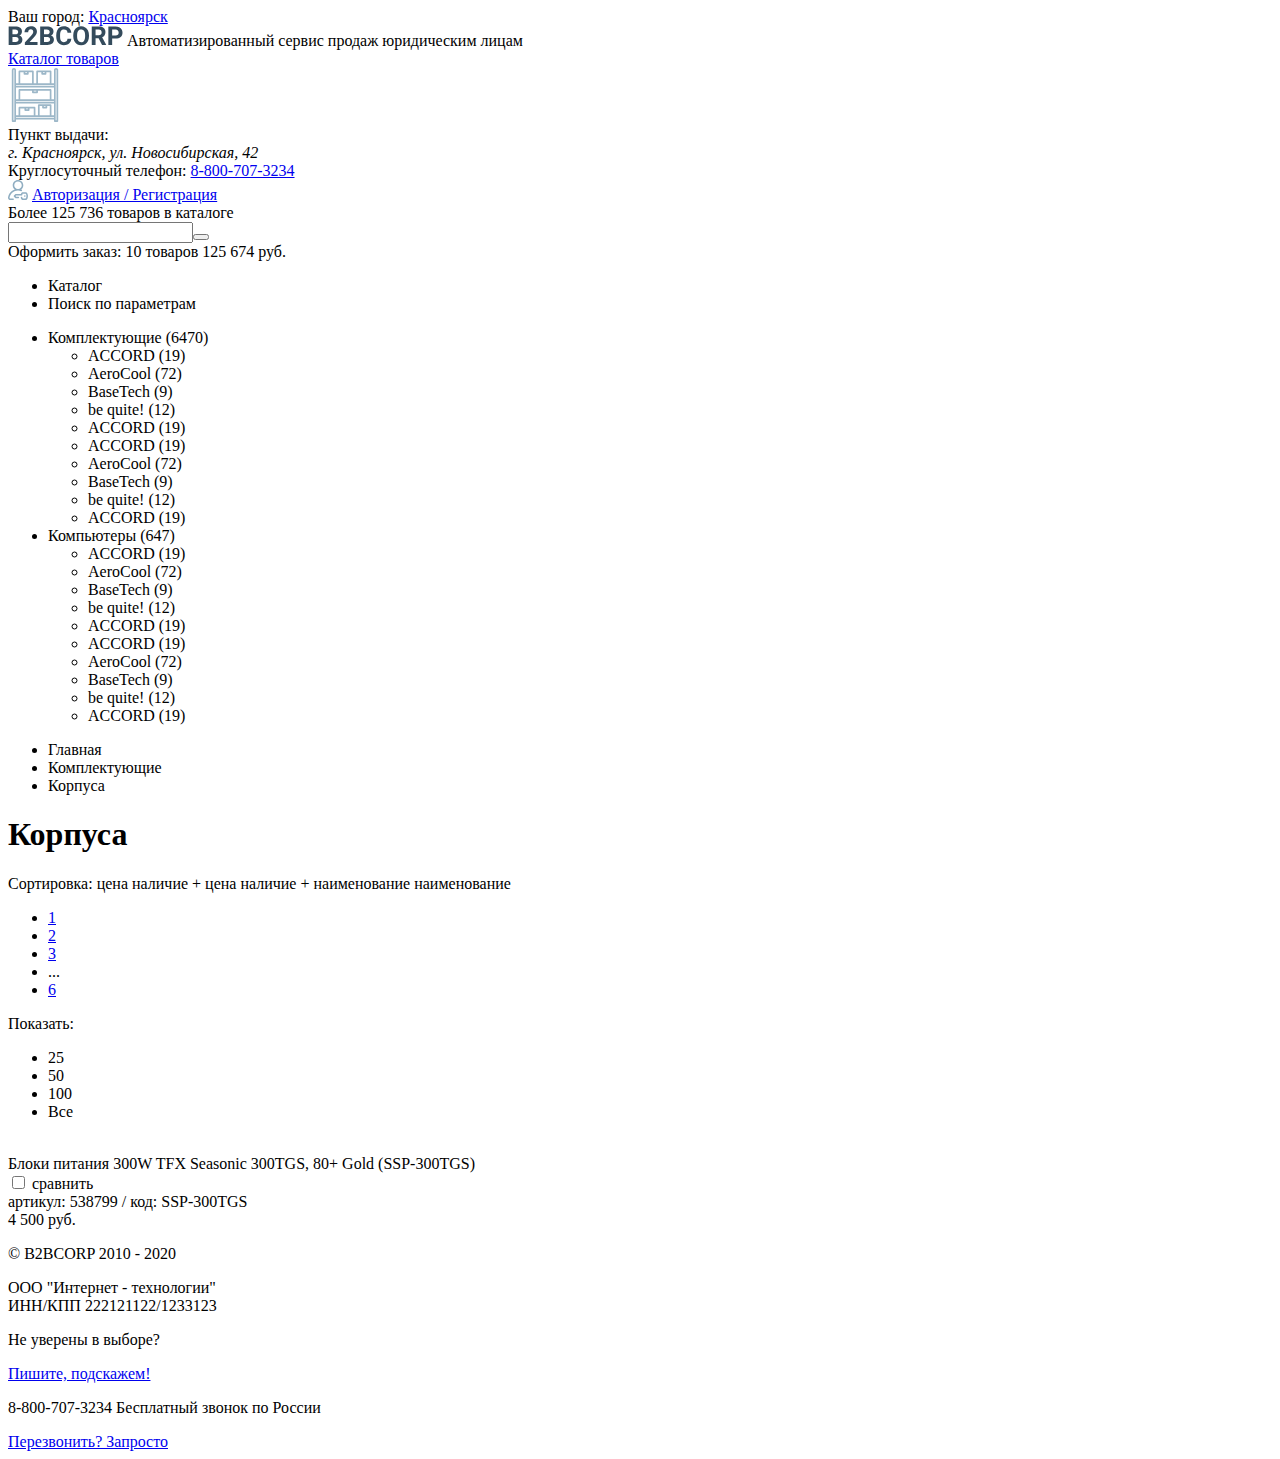
==== catalog.html @ 19250942 "." ====
<!DOCTYPE html>
<html lang="ru"><head>
<meta charset="utf-8">
<meta name="viewport" content="width=device-width, initial-scale=1">
<title>Техномакс - новая верстка</title>
<link href="./css/style.css" rel="stylesheet">
</head><body><header class="header">
<div class="header__wrap">
<a href="#" class="header__menu"></a>
<div class="first-header-block">
<span class="city-select">Ваш город: <a href="#" class="city-select__url">Красноярск</a></span>
<div class="logotype-block">
<a href="#"  class="header__logo"><img src="./images/b2bcorp.svg" alt=""></a>
<span class="header_slogan">Автоматизированный сервис продаж юридическим лицам</span>
</div>
<div class="catalog-button-block">
<a href="#" class="catalog-button">Каталог товаров</a>
</div>
</div>
<div class="second-header-block">
<div class="address-block">
<div class="address-image">
<img src="./images/shelfs.svg" alt="">
</div>
<div class="address-text">
<span class="address-text__title">Пункт выдачи:</span>
<address class="address-text__address">г. Красноярск, ул. Новосибирская, 42</address>
</div>
</div>
<div class="phone-block">
<span>Круглосуточный телефон: <a href="tel:88007073234" class="phone-block__phone">8-800-707-3234</a></span>
</div>
</div>
<div class="singin-block">
<img src="./images/user.svg" alt="" class="singin-block__img"> <a href="#" class="singin-block__url">Авторизация / Регистрация</a> 
</div>
</div>
<div class="third-block">
<div class="third-block__border"></div>
<div class="third-block__body">
<div class="search-block">
<span class="search-block__title">Более 125 736 товаров в каталоге</span>
<div class="third-block__search">
<input type="search" class="third-block__search-text"><button class="third-block__search-button"></button>    
</div>
</div>
<div class="cart-block">
<a href="#" class="header__cart"></a>
<div class="header__cart-data">
<span>Оформить заказ:</span>
<span>10 товаров</span>
<span>125 674 руб.</span>
</div>
</div>
</div>
</div>
</header><div class="container">
<div class="wrapper">
<div class="aside">
<ul>
<li>Каталог</li>
<li>Поиск по параметрам</li>
</ul>
<div class="catalog">
<ul>
<li>Комплектующие (6470)
<ul>
<li>ACCORD (19)</li>
<li>AeroCool (72)</li>
<li>BaseTech (9)</li>
<li>be quite! (12)</li>
<li>ACCORD (19)</li>
<li>ACCORD (19)</li>
<li>AeroCool (72)</li>
<li>BaseTech (9)</li>
<li>be quite! (12)</li>
<li>ACCORD (19)</li>
</ul>
</li>
<li>Компьютеры (647)
<ul>
<li>ACCORD (19)</li>
<li>AeroCool (72)</li>
<li>BaseTech (9)</li>
<li>be quite! (12)</li>
<li>ACCORD (19)</li>
<li>ACCORD (19)</li>
<li>AeroCool (72)</li>
<li>BaseTech (9)</li>
<li>be quite! (12)</li>
<li>ACCORD (19)</li>
</ul>
</li>
</ul>
</div>
</div>   
<div class="pricelist">
<ul class="breadcrumbs">
<li>Главная</li>
<li>Комплектующие</li>
<li>Корпуса</li>
</ul>
<h1>Корпуса</h1>
<div class="pricelist-sorting">
<span>Сортировка:</span>
<a>цена</a>
<a>наличие + цена</a>
<a>наличие + наименование</a>
<a>наименование</a>
</div>
<div class="pages-block">
<ul class="pages">
<li><a href="#" class="pages__page">1</a></li>
<li><a href="#" class="pages__page">2</a></li>
<li><a href="#" class="pages__page">3</a></li>
<li>...</li>
<li><a href="#" class="pages__page">6</a></li>
</ul>
<span>Показать:</span>
<ul>
<li>25</li>
<li>50</li>
<li>100</li>
<li>Все</li>
</ul>
</div>
<div class="products-list">
<div class="products-list__item">
<div class="product-list__img-block">
<img src="">
</div>
<div class="product-list__name-block">
<span class="product-list__name">Блоки питания 300W TFX Seasonic 300TGS, 80+ Gold (SSP-300TGS)</span>
<div class="product-list__articul-block">
<div class="product-list__check">
<input type="checkbox"> сравнить 
</div>
<div class="product-list__articul">
<span>артикул: 538799 / код: SSP-300TGS</span>
</div>
</div>
</div>
<div class="product-list__price-block">
<span>4 500 руб.</span>
</div>
</div>
</div>
</div>
</div>
</div><footer class="footer-bottom-block">
<div class="copyright-footer-block">
<p class="copyright-footer-block__copyright">© B2BCORP 2010 - 2020</p>
<p class="copyright-footer-block__firm">ООО "Интернет - технологии"<br>ИНН/КПП 222121122/1233123</p>
</div>
<div class="feedback-footer-block">
<p class="feedback-footer-block__text">Не уверены в выборе?</p>
<a href="#" class="feedback-footer-block__url">Пишите, подскажем!</a>
</div>
<div class="phone-footer-block">
<p class="phone-footer-block__text">8-800-707-3234 <span class="phone-footer-block__info">Бесплатный звонок по России</span></p>
<a href="#" class="phone-footer-block__url">Перезвонить? Запросто</a>
</div>
</footer></body>
</html>
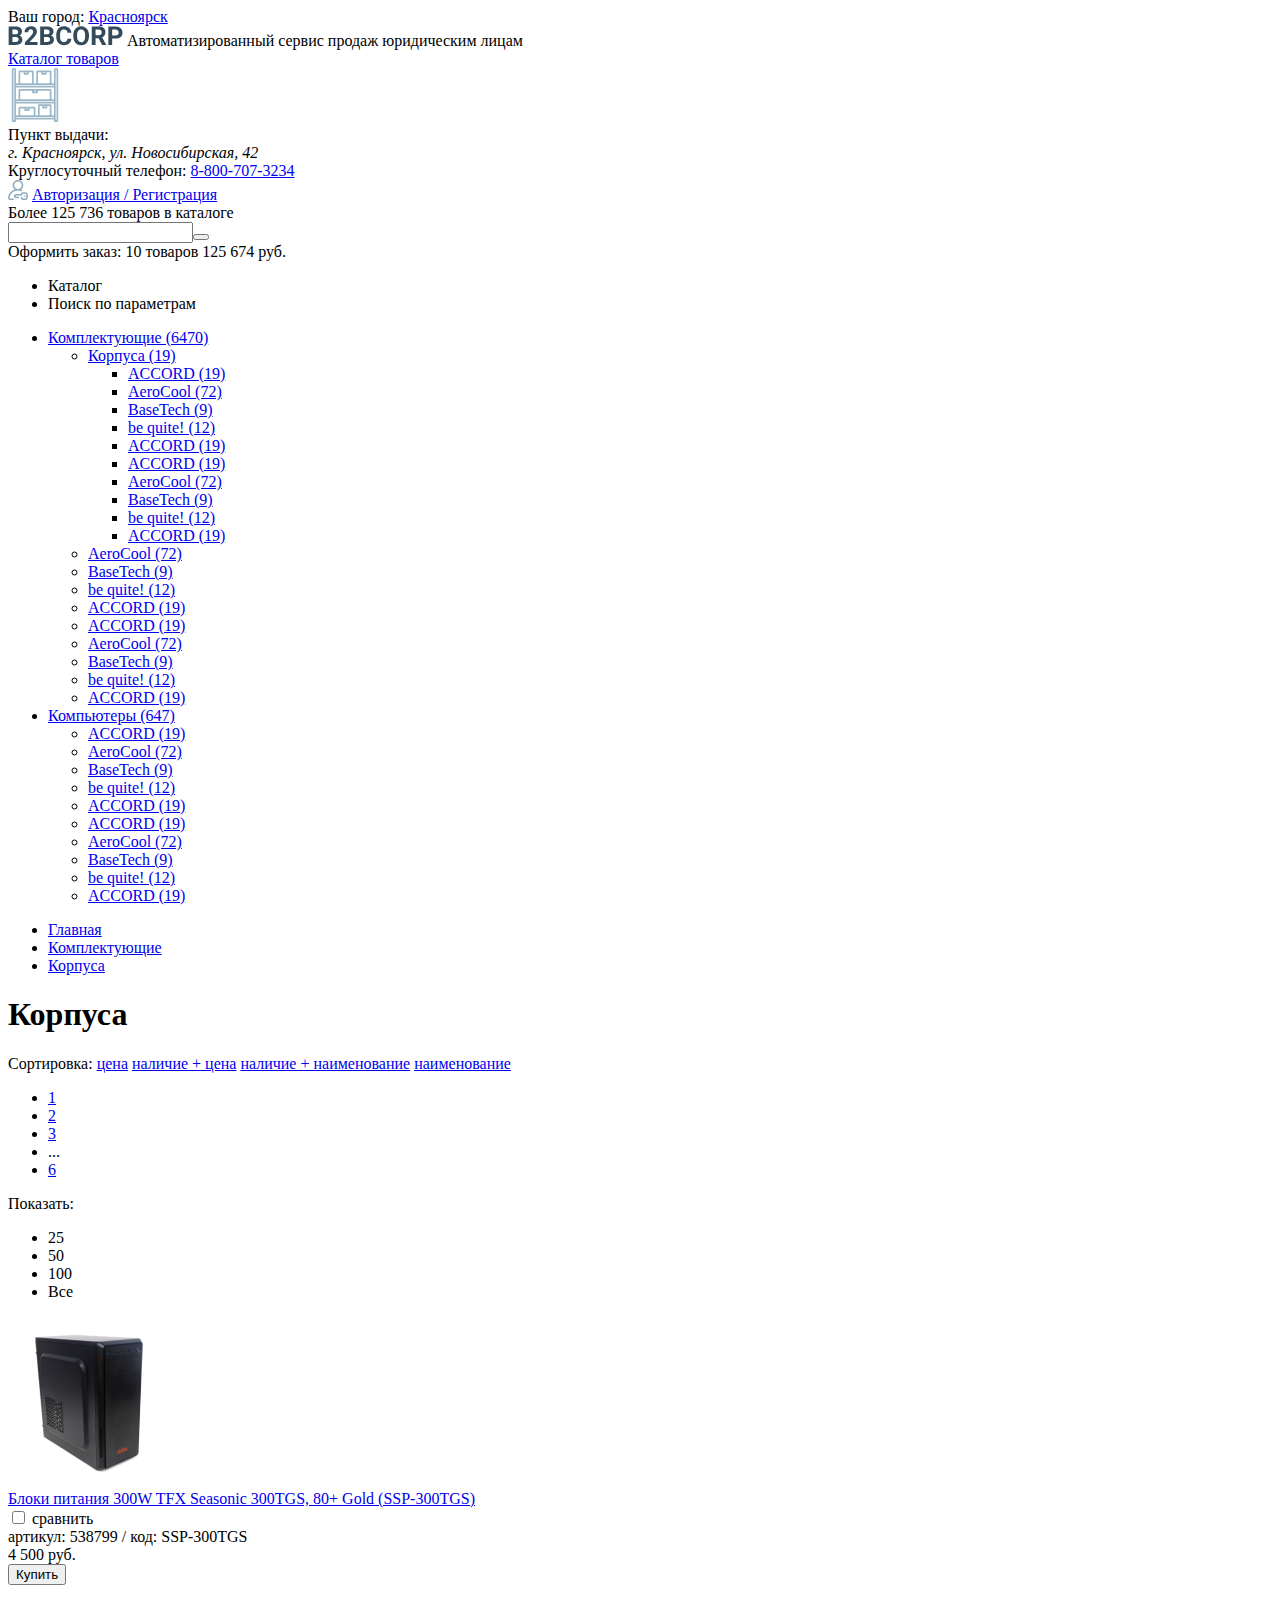
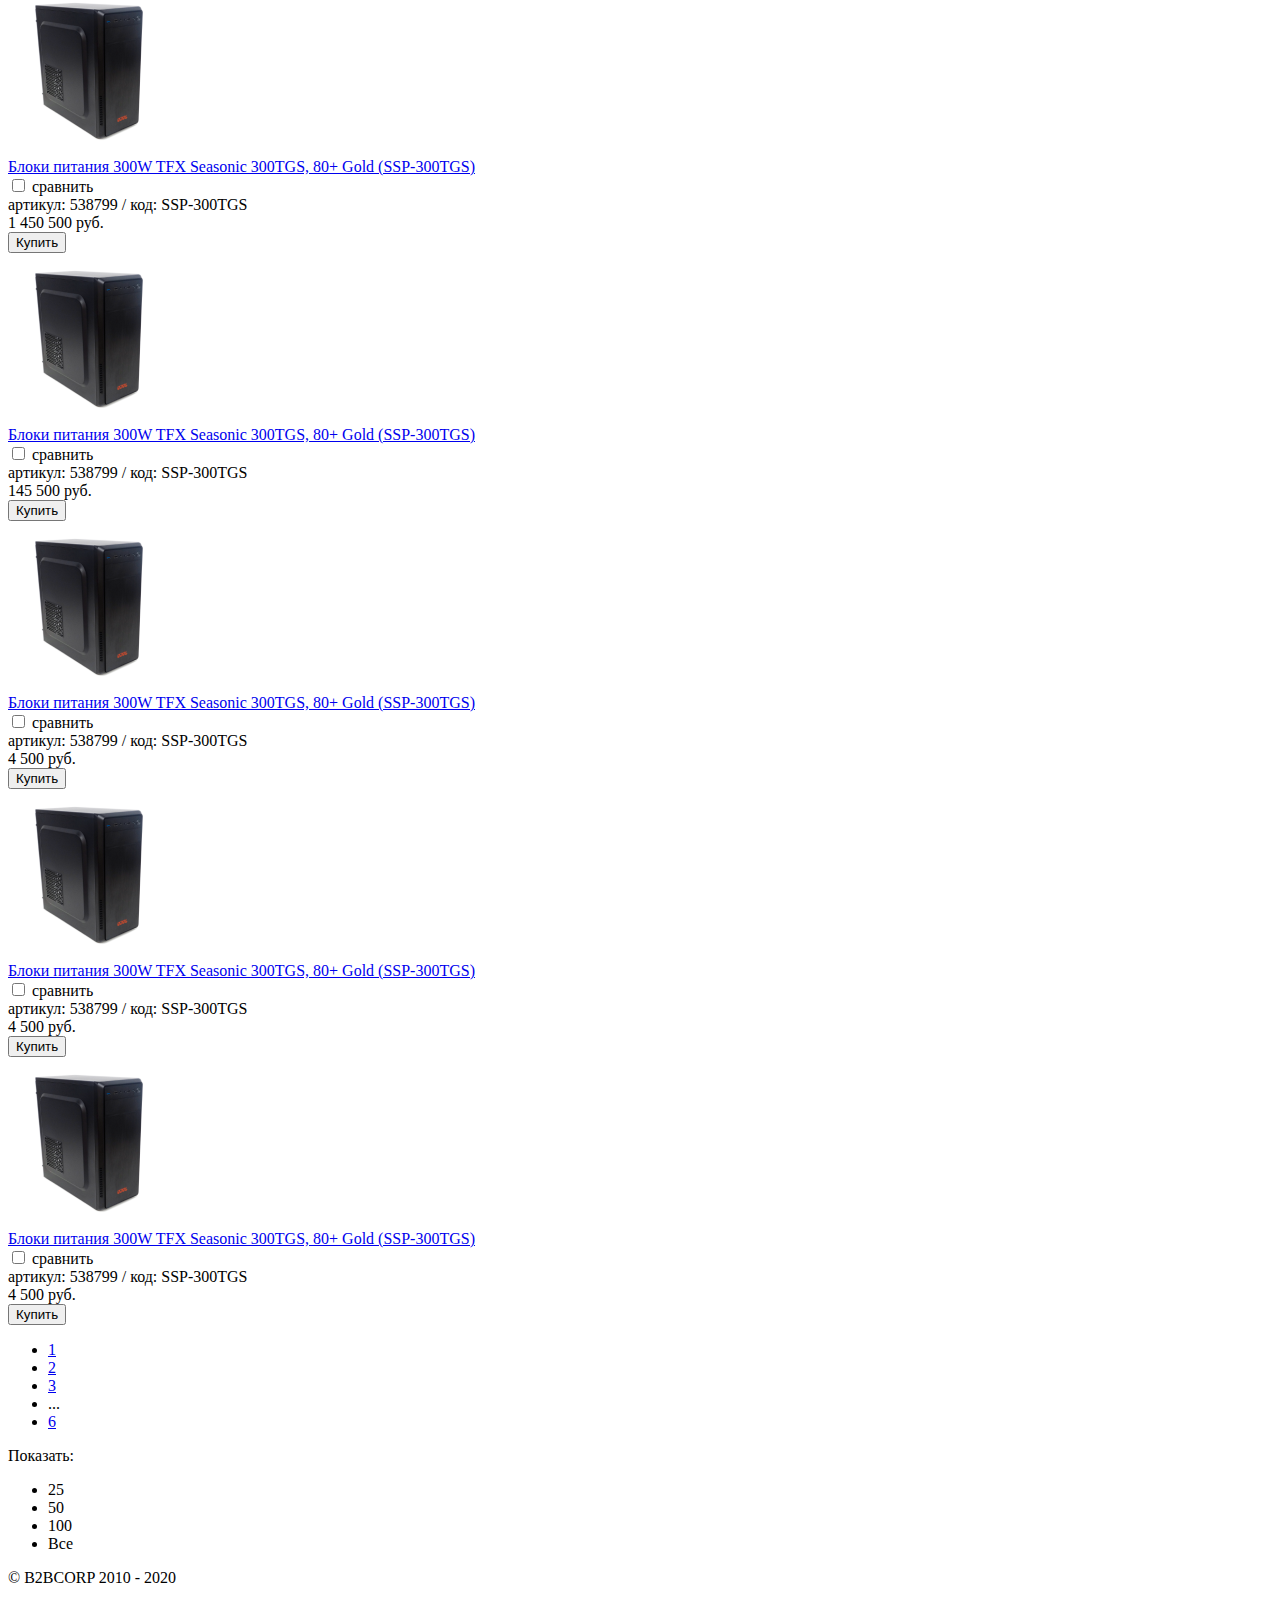
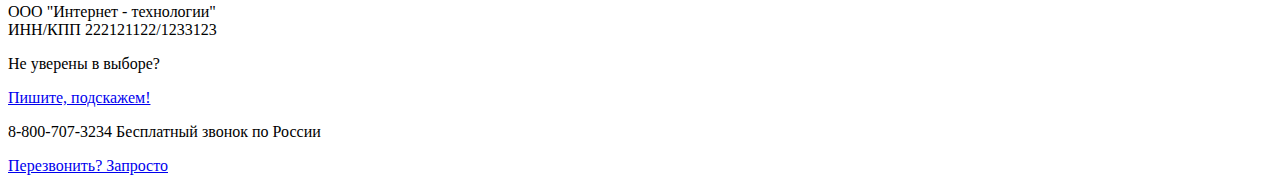
==== commit 40f97c81: "new files" ====
--- a/catalog.html
+++ b/catalog.html
@@ -57,38 +57,51 @@
 </header><div class="container">
 <div class="wrapper">
 <div class="aside">
-<ul>
-<li>Каталог</li>
-<li>Поиск по параметрам</li>
+<ul class="aside-header">
+<li class="aside-header__title aside-header__title--active">Каталог</li>
+<li class="aside-header__title">Поиск по параметрам</li>
 </ul>
 <div class="catalog">
-<ul>
-<li>Комплектующие (6470)
-<ul>
-<li>ACCORD (19)</li>
-<li>AeroCool (72)</li>
-<li>BaseTech (9)</li>
-<li>be quite! (12)</li>
-<li>ACCORD (19)</li>
-<li>ACCORD (19)</li>
-<li>AeroCool (72)</li>
-<li>BaseTech (9)</li>
-<li>be quite! (12)</li>
-<li>ACCORD (19)</li>
+<ul class="catalog-items">
+<li class="catalog-items__item"><a href="#" class="catalog-items__url">Комплектующие (6470)</a>
+<ul class="catalog-items">
+<li class="catalog-items__item"><a href="#" class="catalog-items__url">Корпуса (19)</a>
+<ul class="catalog-items">
+<li class="catalog-items__item"><a href="#" class="catalog-items__url">ACCORD (19)</a></li>
+<li class="catalog-items__item"><a href="#" class="catalog-items__url">AeroCool (72)</a></li>
+<li class="catalog-items__item"><a href="#" class="catalog-items__url">BaseTech (9)</a></li>
+<li class="catalog-items__item"><a href="#" class="catalog-items__url">be quite! (12)</a></li>
+<li class="catalog-items__item"><a href="#" class="catalog-items__url">ACCORD (19)</a></li>
+<li class="catalog-items__item"><a href="#" class="catalog-items__url">ACCORD (19)</a></li>
+<li class="catalog-items__item"><a href="#" class="catalog-items__url">AeroCool (72)</a></li>
+<li class="catalog-items__item"><a href="#" class="catalog-items__url">BaseTech (9)</a></li>
+<li class="catalog-items__item"><a href="#" class="catalog-items__url">be quite! (12)</a></li>
+<li class="catalog-items__item"><a href="#" class="catalog-items__url">ACCORD (19)</a></li>
 </ul>
 </li>
-<li>Компьютеры (647)
-<ul>
-<li>ACCORD (19)</li>
-<li>AeroCool (72)</li>
-<li>BaseTech (9)</li>
-<li>be quite! (12)</li>
-<li>ACCORD (19)</li>
-<li>ACCORD (19)</li>
-<li>AeroCool (72)</li>
-<li>BaseTech (9)</li>
-<li>be quite! (12)</li>
-<li>ACCORD (19)</li>
+<li class="catalog-items__item"><a href="#" class="catalog-items__url">AeroCool (72)</a></li>
+<li class="catalog-items__item"><a href="#" class="catalog-items__url">BaseTech (9)</a></li>
+<li class="catalog-items__item"><a href="#" class="catalog-items__url">be quite! (12)</a></li>
+<li class="catalog-items__item"><a href="#" class="catalog-items__url">ACCORD (19)</a></li>
+<li class="catalog-items__item"><a href="#" class="catalog-items__url">ACCORD (19)</a></li>
+<li class="catalog-items__item"><a href="#" class="catalog-items__url">AeroCool (72)</a></li>
+<li class="catalog-items__item"><a href="#" class="catalog-items__url">BaseTech (9)</a></li>
+<li class="catalog-items__item"><a href="#" class="catalog-items__url">be quite! (12)</a></li>
+<li class="catalog-items__item"><a href="#" class="catalog-items__url">ACCORD (19)</a></li>
+</ul>
+</li>
+<li class="catalog-items__item"><a href="#" class="catalog-items__url">Компьютеры (647)</a>
+<ul class="catalog-items">
+<li class="catalog-items__item"><a href="#" class="catalog-items__url">ACCORD (19)</a></li>
+<li class="catalog-items__item"><a href="#" class="catalog-items__url">AeroCool (72)</a></li>
+<li class="catalog-items__item"><a href="#" class="catalog-items__url">BaseTech (9)</a></li>
+<li class="catalog-items__item"><a href="#" class="catalog-items__url">be quite! (12)</a></li>
+<li class="catalog-items__item"><a href="#" class="catalog-items__url">ACCORD (19)</a></li>
+<li class="catalog-items__item"><a href="#" class="catalog-items__url">ACCORD (19)</a></li>
+<li class="catalog-items__item"><a href="#" class="catalog-items__url">AeroCool (72)</a></li>
+<li class="catalog-items__item"><a href="#" class="catalog-items__url">BaseTech (9)</a></li>
+<li class="catalog-items__item"><a href="#" class="catalog-items__url">be quite! (12)</a></li>
+<li class="catalog-items__item"><a href="#" class="catalog-items__url">ACCORD (19)</a></li>
 </ul>
 </li>
 </ul>
@@ -96,53 +109,186 @@
 </div>   
 <div class="pricelist">
 <ul class="breadcrumbs">
-<li>Главная</li>
-<li>Комплектующие</li>
-<li>Корпуса</li>
+<li class="breadcrumbs__item"><a href="#" class="breadcrumbs__url">Главная</a></li>
+<li class="breadcrumbs__item"><a href="#" class="breadcrumbs__url">Комплектующие</a></li>
+<li class="breadcrumbs__item breadcrumbs__item--last"><a href="#" class="breadcrumbs__url">Корпуса</a></li>
 </ul>
 <h1>Корпуса</h1>
 <div class="pricelist-sorting">
-<span>Сортировка:</span>
-<a>цена</a>
-<a>наличие + цена</a>
-<a>наличие + наименование</a>
-<a>наименование</a>
+<span class="pricelist-sorting__title">Сортировка:</span>
+<a class="pricelist-sorting__url" href="#">цена</a>
+<a class="pricelist-sorting__url pricelist-sorting__url--active" href="#">наличие + цена</a>
+<a class="pricelist-sorting__url" href="#">наличие + наименование</a>
+<a class="pricelist-sorting__url" href="#">наименование</a>
 </div>
 <div class="pages-block">
 <ul class="pages">
-<li><a href="#" class="pages__page">1</a></li>
-<li><a href="#" class="pages__page">2</a></li>
-<li><a href="#" class="pages__page">3</a></li>
-<li>...</li>
-<li><a href="#" class="pages__page">6</a></li>
-</ul>
-<span>Показать:</span>
-<ul>
-<li>25</li>
-<li>50</li>
-<li>100</li>
-<li>Все</li>
-</ul>
+<li class="pages__page"><a href="#" class="pages__url pages__url--active">1</a></li>
+<li class="pages__page"><a href="#" class="pages__url">2</a></li>
+<li class="pages__page"><a href="#" class="pages__url">3</a></li>
+<li class="pages__page">...</li>
+<li class="pages__page"><a href="#" class="pages__url">6</a></li>
+</ul>
+<div class="items-on-page-block">
+<span class="items-on-page__info">Показать:</span>
+<ul class="items-on-page">
+<li class="items-on-page__item">25</li>
+<li class="items-on-page__item">50</li>
+<li class="items-on-page__item">100</li>
+<li class="items-on-page__item items-on-page__item--last">Все</li>
+</ul>
+</div>
 </div>
 <div class="products-list">
-<div class="products-list__item">
-<div class="product-list__img-block">
-<img src="">
-</div>
-<div class="product-list__name-block">
-<span class="product-list__name">Блоки питания 300W TFX Seasonic 300TGS, 80+ Gold (SSP-300TGS)</span>
-<div class="product-list__articul-block">
-<div class="product-list__check">
-<input type="checkbox"> сравнить 
-</div>
-<div class="product-list__articul">
-<span>артикул: 538799 / код: SSP-300TGS</span>
-</div>
-</div>
-</div>
-<div class="product-list__price-block">
+<div class="product-item">
+<div class="product-item__img-block">
+<a href="#"><img src="./images/product.png" alt=""></a>
+</div>
+<div class="product-item__name-block">
+<a class="product-item__name" href="#">Блоки питания 300W TFX Seasonic 300TGS, 80+ Gold (SSP-300TGS)</a>
+<div class="product-item__articul-block">
+<div class="product-item__check">
+<input type="checkbox" id="product123"> <label for="product123" class="product-item__text">сравнить</label>
+</div>
+<div class="product-item__articul">
+<span>артикул: 538799 / код: SSP-300TGS</span>
+</div>
+</div>
+</div>
+<div class="product-item__price-block">
 <span>4 500 руб.</span>
 </div>
+<div class="product-item__cart-block">
+<button class="product-item__btn">Купить</button>
+</div>
+</div>
+<div class="product-item">
+<div class="product-item__img-block">
+<a href="#"><img src="./images/product.png" alt=""></a>
+</div>
+<div class="product-item__name-block">
+<a class="product-item__name" href="#">Блоки питания 300W TFX Seasonic 300TGS, 80+ Gold (SSP-300TGS)</a>
+<div class="product-item__articul-block">
+<div class="product-item__check">
+<input type="checkbox" id="product123"> <label for="product123" class="product-item__text">сравнить</label>
+</div>
+<div class="product-item__articul">
+<span>артикул: 538799 / код: SSP-300TGS</span>
+</div>
+</div>
+</div>
+<div class="product-item__price-block">
+<span>1 450 500 руб.</span>
+</div>
+<div class="product-item__cart-block">
+<button class="product-item__btn">Купить</button>
+</div>
+</div>
+<div class="product-item">
+<div class="product-item__img-block">
+<a href="#"><img src="./images/product.png" alt=""></a>
+</div>
+<div class="product-item__name-block">
+<a class="product-item__name" href="#">Блоки питания 300W TFX Seasonic 300TGS, 80+ Gold (SSP-300TGS)</a>
+<div class="product-item__articul-block">
+<div class="product-item__check">
+<input type="checkbox" id="product123"> <label for="product123" class="product-item__text">сравнить</label>
+</div>
+<div class="product-item__articul">
+<span>артикул: 538799 / код: SSP-300TGS</span>
+</div>
+</div>
+</div>
+<div class="product-item__price-block">
+<span>145 500 руб.</span>
+</div>
+<div class="product-item__cart-block">
+<button class="product-item__btn">Купить</button>
+</div>
+</div>
+<div class="product-item">
+<div class="product-item__img-block">
+<a href="#"><img src="./images/product.png" alt=""></a>
+</div>
+<div class="product-item__name-block">
+<a class="product-item__name" href="#">Блоки питания 300W TFX Seasonic 300TGS, 80+ Gold (SSP-300TGS)</a>
+<div class="product-item__articul-block">
+<div class="product-item__check">
+<input type="checkbox" id="product123"> <label for="product123" class="product-item__text">сравнить</label>
+</div>
+<div class="product-item__articul">
+<span>артикул: 538799 / код: SSP-300TGS</span>
+</div>
+</div>
+</div>
+<div class="product-item__price-block">
+<span>4 500 руб.</span>
+</div>
+<div class="product-item__cart-block">
+<button class="product-item__btn">Купить</button>
+</div>
+</div>
+<div class="product-item">
+<div class="product-item__img-block">
+<a href="#"><img src="./images/product.png" alt=""></a>
+</div>
+<div class="product-item__name-block">
+<a class="product-item__name" href="#">Блоки питания 300W TFX Seasonic 300TGS, 80+ Gold (SSP-300TGS)</a>
+<div class="product-item__articul-block">
+<div class="product-item__check">
+<input type="checkbox" id="product123"> <label for="product123" class="product-item__text">сравнить</label>
+</div>
+<div class="product-item__articul">
+<span>артикул: 538799 / код: SSP-300TGS</span>
+</div>
+</div>
+</div>
+<div class="product-item__price-block">
+<span>4 500 руб.</span>
+</div>
+<div class="product-item__cart-block">
+<button class="product-item__btn">Купить</button>
+</div>
+</div>
+<div class="product-item">
+<div class="product-item__img-block">
+<a href="#"><img src="./images/product.png" alt=""></a>
+</div>
+<div class="product-item__name-block">
+<a class="product-item__name" href="#">Блоки питания 300W TFX Seasonic 300TGS, 80+ Gold (SSP-300TGS)</a>
+<div class="product-item__articul-block">
+<div class="product-item__check">
+<input type="checkbox" id="product123"> <label for="product123" class="product-item__text">сравнить</label>
+</div>
+<div class="product-item__articul">
+<span>артикул: 538799 / код: SSP-300TGS</span>
+</div>
+</div>
+</div>
+<div class="product-item__price-block">
+<span>4 500 руб.</span>
+</div>
+<div class="product-item__cart-block">
+<button class="product-item__btn">Купить</button>
+</div>
+</div>
+</div>
+<div class="pages-block">
+<ul class="pages">
+<li class="pages__page"><a href="#" class="pages__url pages__url--active">1</a></li>
+<li class="pages__page"><a href="#" class="pages__url">2</a></li>
+<li class="pages__page"><a href="#" class="pages__url">3</a></li>
+<li class="pages__page">...</li>
+<li class="pages__page"><a href="#" class="pages__url">6</a></li>
+</ul>
+<div class="items-on-page-block">
+<span class="items-on-page__info">Показать:</span>
+<ul class="items-on-page">
+<li class="items-on-page__item">25</li>
+<li class="items-on-page__item">50</li>
+<li class="items-on-page__item">100</li>
+<li class="items-on-page__item items-on-page__item--last">Все</li>
+</ul>
 </div>
 </div>
 </div>
